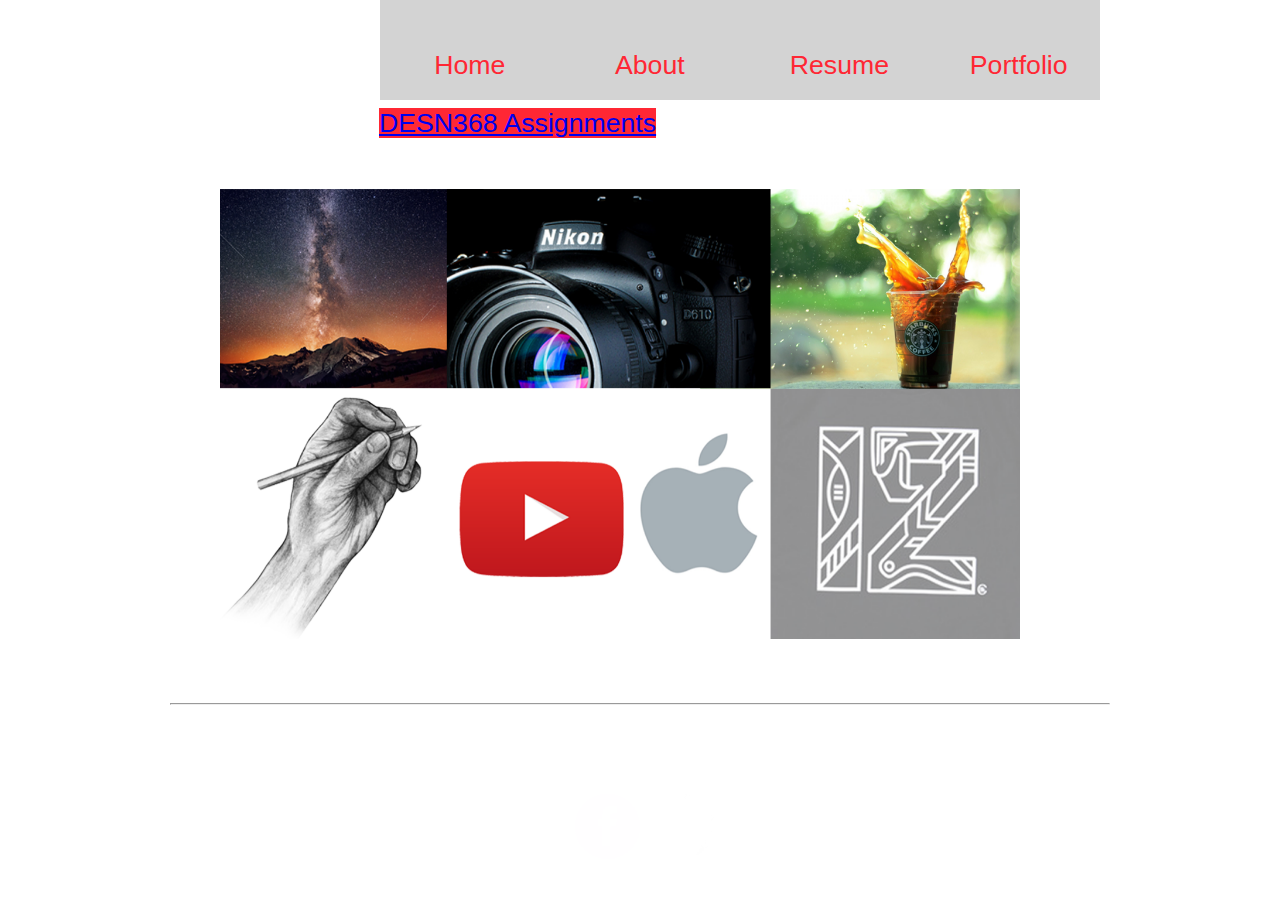
==== index.html @ bf267a32 "Update to assignments pages" ====
<!DOCTYPE html>
 <html lang="en">
  <head>
    <meta name="viewport" content="width=device-width, initial-scale=1">
    <meta charset="UTF-8">
    <title>Document</title>
    <link rel="stylesheet" href="css/index.css" />
    <link rel="stylesheet" href="css/normalize.css">
    <link rel="stylesheet" href="css/grid.css">
    <link rel='stylesheet prefetch' href='http://codepen.io/manikoth/pen/PPJjJv.css'>
    <link href='https://fonts.googleapis.com/css?family=Open+Sans:400,300,600,700,800' rel='stylesheet' type='text/css'>
      
    </head>
  
  <body class="grid-container">
    
<h1 class="grid-2">Alexander Craig</h1>
 <nav role='navigation' class="grid-10">
  <ul>
    <li><a class="nav" href="index.html">Home</a></li>
    <li><a class="nav" href="about.html">About</a></li>
    <li><a class="nav" href="resume.html">Resume</a></li>
    <li><a class="nav" href="portfolio.html">Portfolio</a></li>
  </ul>
</nav>

<div></div>

<li><a id="w16" href="desn368w16.html">DESN368 Assignments</a></li> 


<div id="f1_container">
<div id="f1_card" class="shadow">
  <div class="front face">
    <img src="/img/HorizontalPersona.png"/>
  </div>
  <div class="back face center">
    <p><strong>Welcome to this Website</strong></p>
    <p>My name is Alexander "Alex" Craig, this site features a little about myself as well as my work that I have done.</p>
        <img id="me" src="https://scontent-sea1-1.cdninstagram.com/hphotos-xtf1/t51.2885-15/e15/11352930_1456264718003683_2075107582_n.jpg" alt="">
  </div>
</div>
</div>

<div id="contact">
   <hr>
    <p>5099301656</p>
    <p>obandigi22@gmail.com</p>
    
   <li> 
      <a class="fb" href="https://www.facebook.com/alex.craig.777">
          <img class="grid-6" style="width:75px" src="img/1447944574_46-facebook.png">
      </a>
   </li>
    
   <li>
       <a href="https://www.instagram.com/avc22/">
           <img class="grid-6" style="width:75px" src="img/1447944625_78-instagram.png">
       </a>
   </li>
      
</div>

<div class="cube grid-12">

  
    <figure> 
<!--
<figcaption class="cube-caption caption-top">
            <h3>Welcome to this website!</h3>
            <p>Lorem ipsum dolor sit amet, consectetur adipisicing elit. Pariatur explicabo sequi quis culpa consectetur repellat consequuntur harum, amet commodi, cumque hic officiis facere est. Iste perspiciatis autem, aspernatur maiores accusantium.</p>
</figcaption>
-->
        
    </figure>
</div>
  
  
  </body>
</html>
---- css/index.css ----
/*Color Pallet:
    Color1: #d3d5d7 
    Color2: #ff2734 
    Color3: #081d50
    Color4: #2d3047
    Color5: #fffcff*/
#w16{
    margin: 68px;
    background: #ff2734;
}


.fb{
    margin-left: 400px;
}


#me{
    width: 250px;
}

#contact{
    color: white;
    text-align: center;
    width: 100%;
    height: 5em;
    line-height: .3em;
    padding-top: 1em;
    padding-bottom: 10em;
    margin-bottom: 50px;
    letter-spacing: .04em;
    font-weight: 100;
}


div {
  float: left;
  text-align: left;
  letter-spacing: 3px;
  opacity: 0;
  
  transition: all .5s;
}

/* last frame */
:hover div {
  letter-spacing: 0px;
  opacity: 1;  
 
}


/*Global*/
body {
    background-image: url(https://c2.staticflickr.com/6/5655/23754461182_e04cf370ca_b.jpg);
    margin: -16x;
    color: white;
}

h1 {
    float: left;
    font-family: 'Open Sans', sans-serif;
}

/*Img Transition/Animation*/
h3 {
  color:#fff;
  font-size: 25px;
  font-family: 'Open Sans', sans-serif;    
}

p {
  color: #fff;
  font-size: 1.5em;
}

#f1_container {
  position: inherit;
  margin: 50px;
  width: 800px;
  height: 440px;
  z-index: 1;
}
#f1_container {
  perspective: 1000;
}
#f1_card {
  width: 100%;
  height: 100%;
  transform-style: preserve-3d;
  transition: all 1.0s linear;
}
#f1_container:hover #f1_card {
  transform: rotateY(180deg);
  box-shadow: -5px 5px 5px #aaa;
}
.face {
  position: absolute;
  width: 100%;
  height: 100%;
  backface-visibility: hidden;
}
.face.back {
  display: block;
  transform: rotateY(180deg);
  box-sizing: border-box;
  padding: 10px;
  color: white;
  text-align: center;
  background-color: #aaa;
}

/*Links*/
ul{
  margin-top: 0;
}

li {
  list-style: none;
  float: left;
  font-family: sans-serif;
  font-size: 20pt
}

/* Base Styling*/ 
.nav:link,

/*Visited*/
.nav:visited{
  background: lightgrey;
  color: #ff2734;
  border-bottom: 8px solid #fff;
  width: 180px;
  display: block;
  height: 50px;
  light-height: 50px;
  text-align: center;
  text-decoration: none;
  padding: 50px;
    
  transition: all .5s;
}

.nav:focus,
.nav:hover,
.nav:active{
  background: grey;
  border-bottom: 8px solid #ff2734;
  color: #fffcff;
  padding-top: 25px;
  transition: all .5s;
  }
}
---- css/grid.css ----
/* Global
================================ */

* {
	-webkit-box-sizing: border-box;
	-moz-box-sizing: border-box;
	box-sizing: border-box;
}


.grid-container {
	padding-left: 80px;
	padding-right: 80px;
	margin-left: auto;
	margin-right: auto;
}
img {
	width: 100%;
}

/* Media Queries
================================ */

@media (min-width: 1px) and (max-width: 767px)  {
	.grid-container > [class^="grid-"] {
		padding-top: 5px;
		padding-bottom: 5px;
	}
	.hide-mobile {
		display: none;
	}
}

@media (min-width: 768px) {

	/* Columns
	================================ */

	.grid-container > [class^="grid-"] {
		float: left;
		min-height: 1px;
		padding-left: 10px;
		padding-right: 10px;
		margin-left: 2%;
	}
	.grid-container > [class^="grid-"]:first-child {
		margin-left: 0;
	}
	.grid-container > [class^="grid-"]:last-child {
		float: right;
	}

	/* Columns are 65px wide, with 20px gutters
	=========================================== */

	.grid-1 {
		width: 6.5%;
	}
	.grid-2 {
		width: 15%;
	}
	.grid-3 {
		width: 23.5%;
	}
	.grid-4 {
		width: 32%;
	}
	.grid-5 {
		width: 40.5%;
	}
	.grid-6 {
		width: 49%;
	}
	.grid-7 {
		width: 57.5%;
	}
	.grid-8 {
		width: 66%;
	}
	.grid-9 {
		width: 74.5%;
	}
	.grid-10 {
		width: 83%;
	}
	.grid-11 {
		width: 91.5%;
	}
	.grid-12 {
		width: 100%;
	}

	/* Clearfix
	================================ */

	.grid-container:after,
	.group:after {
	  content: " ";
	  display: table;
	  clear: both;
	}
}
@media (min-width: 1200px) {
	.grid-container {
		max-width: 1100px;
	}
}
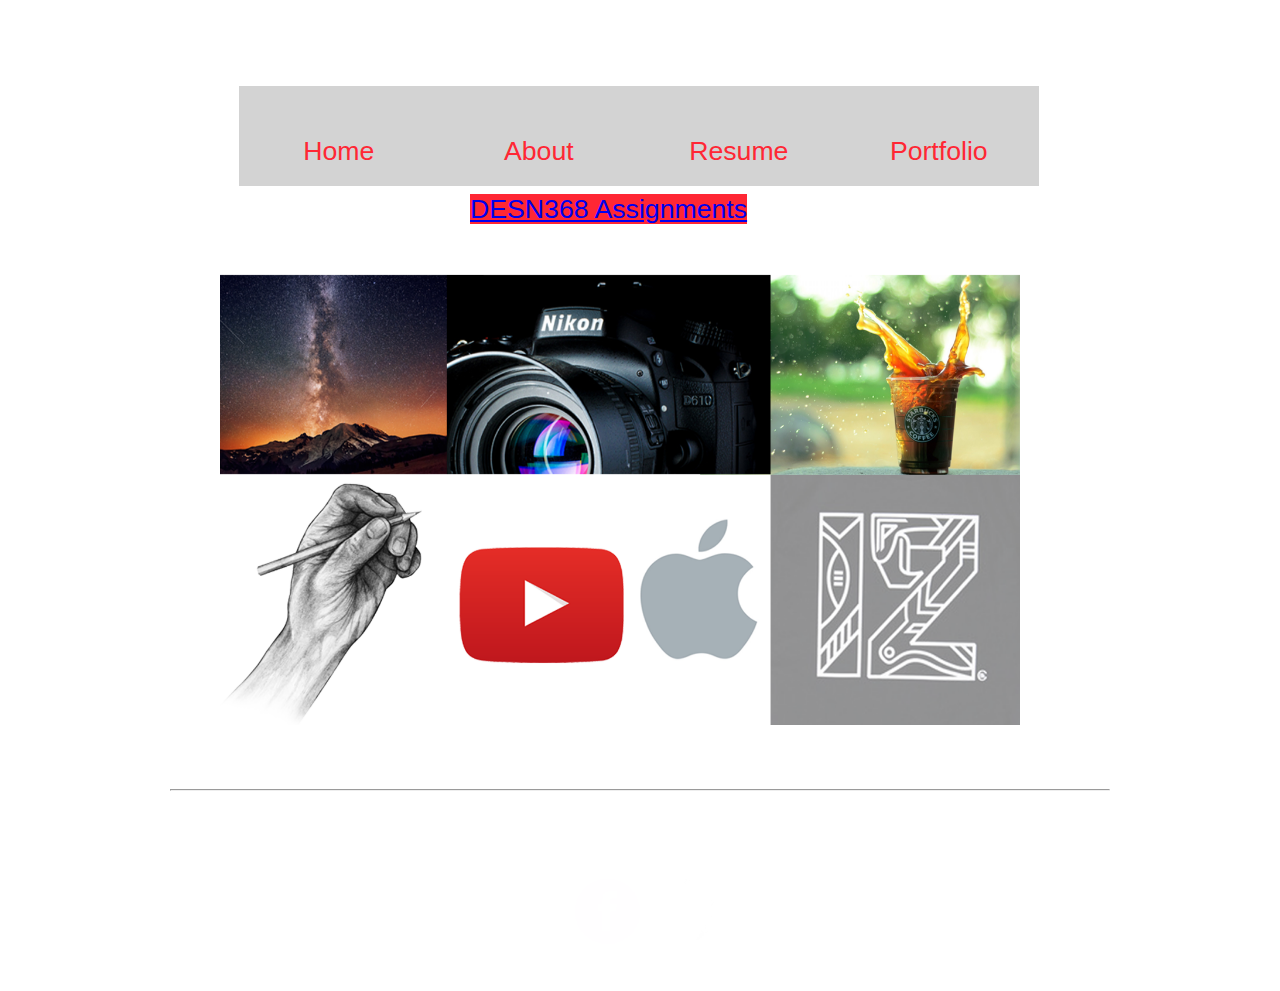
==== commit 65d24dbc: "v14" ====
--- a/index.html
+++ b/index.html
@@ -14,8 +14,8 @@
   
   <body class="grid-container">
     
-<h1 class="grid-2">Alexander Craig</h1>
- <nav role='navigation' class="grid-10">
+<h1 id="nameTitle" class="grid-12">Alexander Craig</h1>
+ <nav role='navigation' class="grid-12">
   <ul>
     <li><a class="nav" href="index.html">Home</a></li>
     <li><a class="nav" href="about.html">About</a></li>
@@ -35,7 +35,7 @@
     <img src="/img/HorizontalPersona.png"/>
   </div>
   <div class="back face center">
-    <p><strong>Welcome to this Website</strong></p>
+    <h3><strong>Welcome to this Website</strong></h3>
     <p>My name is Alexander "Alex" Craig, this site features a little about myself as well as my work that I have done.</p>
         <img id="me" src="https://scontent-sea1-1.cdninstagram.com/hphotos-xtf1/t51.2885-15/e15/11352930_1456264718003683_2075107582_n.jpg" alt="">
   </div>
@@ -48,7 +48,7 @@
     <p>obandigi22@gmail.com</p>
     
    <li> 
-      <a class="fb" href="https://www.facebook.com/alex.craig.777">
+      <a id="fb" href="https://www.facebook.com/alex.craig.777">
           <img class="grid-6" style="width:75px" src="img/1447944574_46-facebook.png">
       </a>
    </li>
@@ -63,16 +63,6 @@
 
 <div class="cube grid-12">
 
-  
-    <figure> 
-<!--
-<figcaption class="cube-caption caption-top">
-            <h3>Welcome to this website!</h3>
-            <p>Lorem ipsum dolor sit amet, consectetur adipisicing elit. Pariatur explicabo sequi quis culpa consectetur repellat consequuntur harum, amet commodi, cumque hic officiis facere est. Iste perspiciatis autem, aspernatur maiores accusantium.</p>
-</figcaption>
--->
-        
-    </figure>
 </div>
   
   
--- a/css/index.css
+++ b/css/index.css
@@ -4,13 +4,20 @@
     Color3: #081d50
     Color4: #2d3047
     Color5: #fffcff*/
+
+
+#nameTitle{
+    text-align: center;
+}
+
+
 #w16{
-    margin: 68px;
+    margin: 300px;
     background: #ff2734;
 }
 
 
-.fb{
+#fb{
     margin-left: 400px;
 }
 
@@ -32,7 +39,7 @@
     font-weight: 100;
 }
 
-
+/*Hover Disapper/Reapper*/
 div {
   float: left;
   text-align: left;
@@ -42,7 +49,6 @@
   transition: all .5s;
 }
 
-/* last frame */
 :hover div {
   letter-spacing: 0px;
   opacity: 1;  
@@ -62,7 +68,7 @@
     font-family: 'Open Sans', sans-serif;
 }
 
-/*Img Transition/Animation*/
+/*Flip text Styling*/
 h3 {
   color:#fff;
   font-size: 25px;
@@ -73,6 +79,8 @@
   color: #fff;
   font-size: 1.5em;
 }
+
+/*Animation Persona*/
 
 #f1_container {
   position: inherit;
@@ -122,15 +130,14 @@
   font-size: 20pt
 }
 
-/* Base Styling*/ 
+/*Main nav*/
 .nav:link,
 
-/*Visited*/
 .nav:visited{
   background: lightgrey;
   color: #ff2734;
   border-bottom: 8px solid #fff;
-  width: 180px;
+  width: 200px;
   display: block;
   height: 50px;
   light-height: 50px;
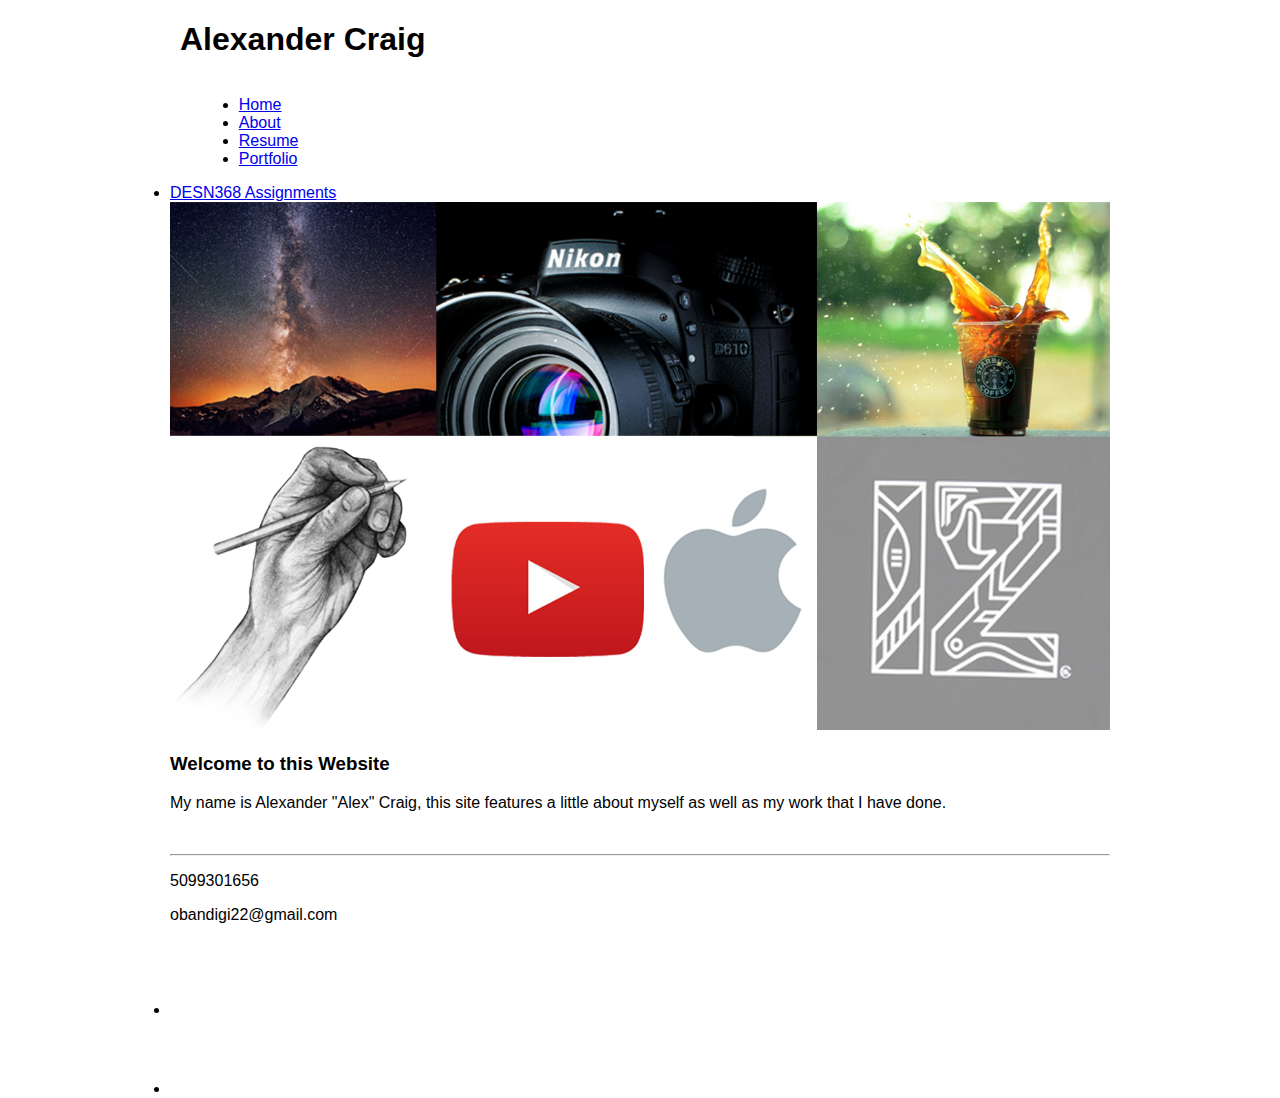
==== commit c07bd62f: "STYLES Page Collected" ====
--- a/index.html
+++ b/index.html
@@ -4,7 +4,7 @@
     <meta name="viewport" content="width=device-width, initial-scale=1">
     <meta charset="UTF-8">
     <title>Document</title>
-    <link rel="stylesheet" href="css/index.css" />
+    <link rel="stylesheet" href="css/stylesMain.css" />
     <link rel="stylesheet" href="css/normalize.css">
     <link rel="stylesheet" href="css/grid.css">
     <link rel='stylesheet prefetch' href='http://codepen.io/manikoth/pen/PPJjJv.css'>
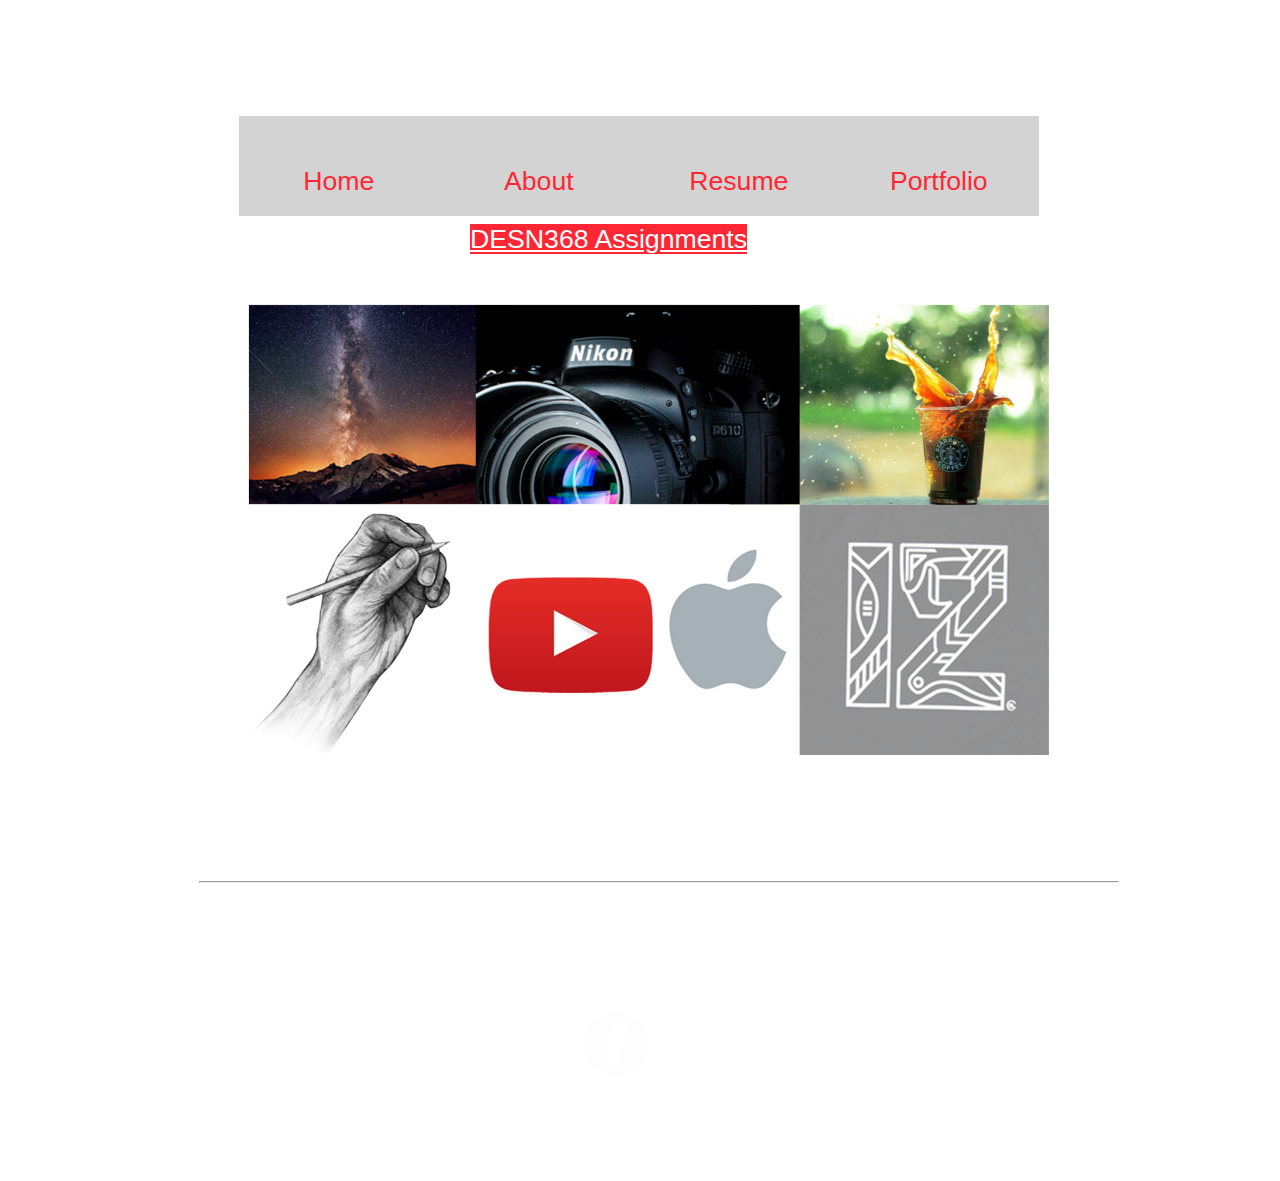
==== commit aa982c1d: "v15" ====
--- a/index.html
+++ b/index.html
@@ -17,18 +17,18 @@
 <h1 id="nameTitle" class="grid-12">Alexander Craig</h1>
  <nav role='navigation' class="grid-12">
   <ul>
-    <li><a class="nav" href="index.html">Home</a></li>
-    <li><a class="nav" href="about.html">About</a></li>
-    <li><a class="nav" href="resume.html">Resume</a></li>
-    <li><a class="nav" href="portfolio.html">Portfolio</a></li>
+    <li><a id="main" href="index.html">Home</a></li>
+    <li><a id="main" href="about.html">About</a></li>
+    <li><a id="main" href="resume.html">Resume</a></li>
+    <li><a id="main" href="portfolio.html">Portfolio</a></li>
   </ul>
 </nav>
 
-<div></div>
+<div id="empty"></div>
 
 <li><a id="w16" href="desn368w16.html">DESN368 Assignments</a></li> 
 
-
+<div class="grid-12">
 <div id="f1_container">
 <div id="f1_card" class="shadow">
   <div class="front face">
@@ -41,27 +41,29 @@
   </div>
 </div>
 </div>
+</div>
 
-<div id="contact">
+
+<footer id="contact" class="grid-12">
    <hr>
     <p>5099301656</p>
     <p>obandigi22@gmail.com</p>
     
    <li> 
-      <a id="fb" href="https://www.facebook.com/alex.craig.777">
-          <img class="grid-6" style="width:75px" src="img/1447944574_46-facebook.png">
+      <a class="fb" href="https://www.facebook.com/alex.craig.777">
+          <img style="width:75px" src="img/1447944574_46-facebook.png">
       </a>
    </li>
     
    <li>
        <a href="https://www.instagram.com/avc22/">
-           <img class="grid-6" style="width:75px" src="img/1447944625_78-instagram.png">
+           <img style="width:75px" src="img/1447944625_78-instagram.png">
        </a>
    </li>
       
-</div>
+</footer>
 
-<div class="cube grid-12">
+<div id="empty">
 
 </div>
   
--- a/css/stylesMain.css
+++ b/css/stylesMain.css
@@ -0,0 +1,437 @@
+/*Color Pallet:
+    Color1: #d3d5d7 
+    Color2: #ff2734 
+    Color3: #081d50
+    Color4: #2d3047
+    Color5: #fffcff*/
+
+/*GLOBAL*/
+@media screen and (max-width: 768px){
+
+    body{
+    background: #d3d5d7;
+    }
+
+}
+body {
+    background-image: url(https://c2.staticflickr.com/6/5655/23754461182_e04cf370ca_b.jpg);
+    margin: -16x;
+    
+}
+
+.fb{
+    margin-left: 380px;
+}
+
+h1, h2{
+    color: white;
+    font-size: 2.5em;
+    font-family: 'Open Sans', sans-serif;
+    text-align: center;
+}
+
+h1 {
+    float: left;
+    font-family: 'Open Sans', sans-serif;
+    text-align: center;
+}
+
+h3 {
+  color:#fff;
+  font-size: 25px;
+  font-family: 'Open Sans', sans-serif;    
+}
+
+p {
+  color: #fff;
+  font-size: 1.5em;
+    text-align: center;
+}
+
+blockquote{
+    font-size: 2em;
+    text-align: center;
+    color: white;
+}
+
+img {  
+    width : 50%; 
+  }
+
+#nameTitle{
+    text-align: center;
+}
+
+#me{
+    width: 250px;
+    margin-left: 350px;
+    
+    margin-top: 55px;
+}
+
+article,
+aside{
+  float: left;
+}
+
+article{
+  color: white;
+  background: #081d50;
+  padding: 1.785714285714%; /* 10px / 560px = 0.01785714285714*/
+  margin: 1%; /* 10px / 1000px = 0.01*/
+  font-size: .75em;
+    text-align: center;
+}
+
+aside{
+  color: white;
+  background: #2d3047;
+  padding: 2.777777777778%; /* 10px / 360px = 0.02777777777778*/
+  margin: 1%; /* 10px / 1000px = 0.01*/
+  font-size: .75em;
+    text-align: center;
+}
+
+#title{
+    text-align: center;
+    font-size: 4em;
+}
+
+#return{
+    text-align: right;
+}
+
+
+#empty{
+    margin: 30px;
+    padding: 30px;
+}
+
+
+/*FOOTER*/
+
+#contact{
+    color: white;
+    text-align: center;
+    width: 100%;
+    height: 5em;
+    line-height: .3em;
+    padding-top: 1em;
+    padding-bottom: 7em;
+    margin-top: 50px;
+    margin-bottom: 6em;
+    letter-spacing: .04em;
+    font-weight: 100;
+        font-size: 1.5em;
+}
+
+#w16{
+    color: white;
+    list-style: none;
+
+    margin: 300px;
+    background: #ff2734;
+}
+
+/*NAV*/
+
+ul{
+  margin-top: 0;
+}
+
+li, #main{
+  list-style: none;
+  float: left;
+  font-family: sans-serif;
+  font-size: 20pt;
+
+}
+
+#main:link,
+
+#main:visited{
+  background: lightgrey;
+  color: #ff2734;
+  border-bottom: 8px solid #fff;
+  width: 200px;
+  display: block;
+  height: 50px;
+  light-height: 50px;
+  text-align: center;
+  text-decoration: none;
+  padding: 50px;
+    
+  transition: all .5s;
+}
+
+#main:focus,
+#main:hover,
+#main:active{
+  background: grey;
+  border-bottom: 8px solid #ff2734;
+  color: #fffcff;
+  padding-top: 25px;
+  transition: all .5s;
+  }
+
+
+/*INDEX*/
+
+/*Animation Persona*/
+
+#f1_container {
+  position: inherit;
+  margin: 50px;
+    margin-top: 50px;
+  width: 800px;
+  height: 440px;
+  z-index: 1;
+}
+#f1_container {
+  perspective: 1000;
+}
+#f1_card {
+  width: 100%;
+  height: 100%;
+  transform-style: preserve-3d;
+  transition: all 1.0s linear;
+}
+#f1_container:hover #f1_card {
+  transform: rotateY(180deg);
+  box-shadow: -5px 5px 5px #aaa;
+}
+.face {
+  position: absolute;
+  width: 100%;
+  height: 100%;
+  backface-visibility: hidden;
+}
+.face.back {
+  display: block;
+  transform: rotateY(180deg);
+  box-sizing: border-box;
+  padding: 10px;
+  color: white;
+  text-align: center;
+  background-color: #aaa;
+}
+
+/*ABOUT*/
+
+.css-slideshow{
+   position: relative;
+   max-width: px;
+   height: 300px;
+   margin: 5em auto .em auto;
+}
+.css-slideshow figure{
+   margin: 0;
+   position: absolute;
+}
+.css-slideshow figcaption{
+   position: absolute;
+   top: 0;
+   color: #fff;
+   background: rgba(0,0,0, .3);
+   font-size: .8em;
+   padding: 8px 12px;
+   opacity: 0;
+   transition: opacity .5s;
+}
+.css-slideshow:hover figure figcaption{
+   transition: opacity .5s;
+   opacity: 1;
+}
+.css-slideshow figure{
+   opacity:0;
+}
+
+figure:nth-child(1) {
+   animation: xfade 8s 7s infinite;
+}
+figure:nth-child(2) {
+   animation: xfade 8s 5s infinite;
+}
+figure:nth-child(3) {
+   animation: xfade 8s 3s infinite;
+}
+
+
+@keyframes xfade{
+   0%{
+      opacity: 1;
+   }
+   10.5% {
+      opacity:1;
+   }
+   12.5%{
+      opacity: 0;
+   }
+   98% {
+      opacity:0;
+   }
+   100% {
+      opacity:1;
+   }
+}
+
+
+/*PORTFOLIO*/
+
+.intro {
+  padding: 80px 0 60px 0;
+  text-align: center;
+  color: #fff;
+  margin: auto;
+  width: 800px;
+}
+.intro .intro__title {
+  font-weight: 200;
+  font-size: 32px;
+  color: #fff;
+}
+.intro .intro__body {
+  color: #fff;
+  font-size: 16px;
+  line-height: 24px;
+  font-weight: 300;
+  opacity: 0.48;
+  padding: 0 160px;
+  margin: 0;
+}
+
+#slider-wrapper {
+  width: 440px;
+  height: 440px;
+  margin: 50px auto;
+
+    margin-left: 250px;
+    position: absolute;
+  margin-bottom: 0px;
+  background: rgba(0, 0, 0, 0.5);
+  overflow: hidden;
+}
+
+#s1 {
+  padding: 6px;
+  background: white;
+  position: absolute;
+  left: 50%;
+  bottom: 25px;
+  margin-left: -36px;
+  border-radius: 20px;
+  opacity: 0.3;
+  cursor: pointer;
+  z-index: 999;
+}
+
+#s2 {
+  padding: 6px;
+  background: white;
+  position: absolute;
+  left: 50%;
+  bottom: 25px;
+  margin-left: -12px;
+  border-radius: 20px;
+  opacity: 0.3;
+  cursor: pointer;
+  z-index: 999;
+}
+
+#s3 {
+  padding: 6px;
+  background: white;
+  position: absolute;
+  left: 50%;
+  bottom: 25px;
+  margin-left: 12px;
+  border-radius: 20px;
+  opacity: 0.3;
+  cursor: pointer;
+  z-index: 999;
+}
+
+#s4 {
+  padding: 6px;
+  background: white;
+  position: absolute;
+  left: 50%;
+  bottom: 25px;
+  margin-left: 36px;
+  border-radius: 20px;
+  opacity: 0.3;
+  cursor: pointer;
+  z-index: 999;
+}
+
+#s1:hover,
+#s2:hover,
+#s3:hover,
+#s4:hover {
+  opacity: .50;
+}
+
+.inner-wrapper {
+  width: 440px;
+  height: 440px;
+  position: absolute;
+  top: 0;
+  left: 0;
+  margin-bottom: 0px;
+  overflow: hidden;
+}
+
+.control {
+  display: none;
+}
+
+#Slide1:checked ~ .overflow-wrapper {
+  margin-left: 0%;
+}
+
+#Slide2:checked ~ .overflow-wrapper {
+  margin-left: -100%;
+}
+
+#Slide3:checked ~ .overflow-wrapper {
+  margin-left: -200%;
+}
+
+#Slide4:checked ~ .overflow-wrapper {
+  margin-left: -300%;
+}
+
+#Slide1:checked + #s1 {
+  opacity: 1;
+}
+
+#Slide2:checked + #s2 {
+  opacity: 1;
+}
+
+#Slide3:checked + #s3 {
+  opacity: 1;
+}
+
+#Slide4:checked + #s4 {
+  opacity: 1;
+}
+
+.overflow-wrapper {
+  width: 400%;
+  height: 100%;
+  position: absolute;
+  top: 0;
+  left: 0;
+  overflow-y: hidden;
+  z-index: 1;
+  -webkit-transition: all 0.3s ease-in-out;
+  -moz-transition: all 0.3s ease-in-out;
+  -o-transition: all 0.3s ease-in-out;
+  transition: all 0.3s ease-in-out;
+}
+
+.slide img {
+  width: 25%;
+  float: left;
+}
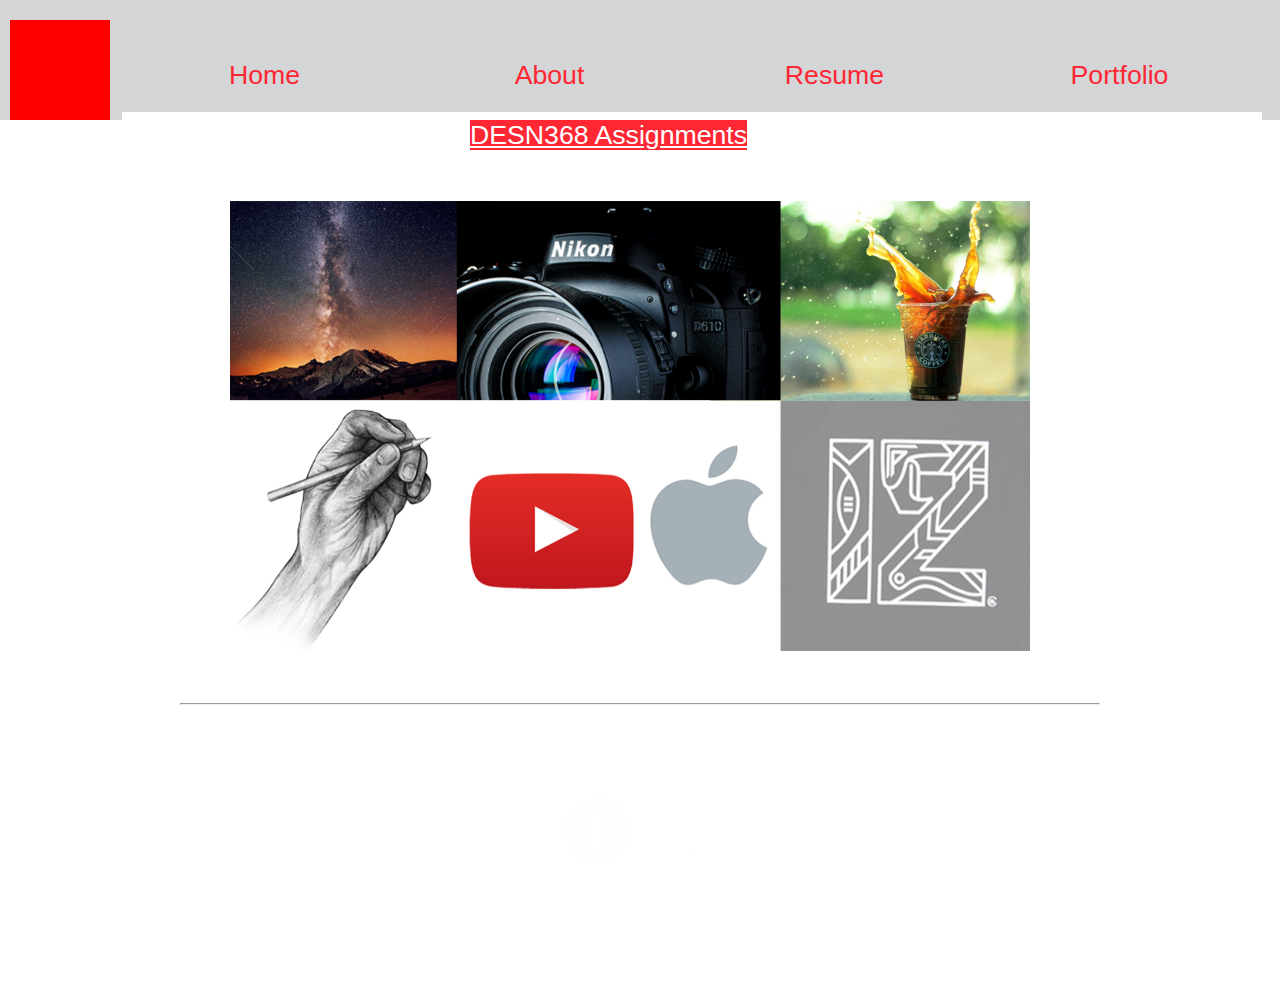
==== commit 723be969: "v16" ====
--- a/index.html
+++ b/index.html
@@ -3,7 +3,7 @@
   <head>
     <meta name="viewport" content="width=device-width, initial-scale=1">
     <meta charset="UTF-8">
-    <title>Document</title>
+    <title>ACraig | Designs</title>
     <link rel="stylesheet" href="css/stylesMain.css" />
     <link rel="stylesheet" href="css/normalize.css">
     <link rel="stylesheet" href="css/grid.css">
@@ -15,7 +15,8 @@
   <body class="grid-container">
     
 <h1 id="nameTitle" class="grid-12">Alexander Craig</h1>
- <nav role='navigation' class="grid-12">
+ <nav role='navigation' class="grid-12" id="greyHead">
+  <div id="icon"></div>
   <ul>
     <li><a id="main" href="index.html">Home</a></li>
     <li><a id="main" href="about.html">About</a></li>
--- a/css/stylesMain.css
+++ b/css/stylesMain.css
@@ -1,36 +1,113 @@
 /*Color Pallet:
-    Color1: #d3d5d7 
-    Color2: #ff2734 
-    Color3: #081d50
-    Color4: #2d3047
-    Color5: #fffcff*/
+    $Color1: #d3d5d7 
+    $Color2: #ff2734 
+    $Color3: #081d50
+    $Color4: #2d3047
+    $Color5: #fffcff*/
 
 /*GLOBAL*/
-@media screen and (max-width: 768px){
-
+
+/***************Desktop***************/
+@media screen and (max-width: 2555px){
+    body {
+        background-image: url(https://c2.staticflickr.com/6/5655/23754461182_e04cf370ca_b.jpg);
+        margin: -16x;
+        background-attachment: fixed;
+    }
+    
+/*ABOUT*/
+    #myName{
+ 
+        margin-right: 50px;
+        margin-top: 0;
+    }
+    .fb{
+        margin-left: 380px;
+    }
+    
+    blockquote{
+        font-size: 1.5em;
+        text-align: center;
+        color: white;
+    }
+    
+p {
+  color: #fff;
+  font-size: 1em;
+}
+
+#abText{
+    margin-left: 50px;
+}    
+    
+}
+    
+/***************Moblie***************/
+    @media screen and (max-width: 768px){
+        
     body{
+        background: #2d3047;
+        background-attachment: fixed;
+    }
+
+/*ABOUT*/
+    #myName{
+        margin-left: 10px;
+    }
+        
+    .fb{
+        margin-left: 60px;
+    }
+    
+    blockquote{
+        font-size:1em;
+        text-align: center;
+    }
+        
+    p{
+        font-size: .75em;    
+    }
+        #abText{
+            margin: auto;
+        }
+
+}    
+
+#icon{
+    background: red;
+    width: 100px;
+    height: 100px;
+    float: left;
+    margin-right: 12px;
+}
+
+#greyHead{
     background: #d3d5d7;
-    }
-
-}
-body {
-    background-image: url(https://c2.staticflickr.com/6/5655/23754461182_e04cf370ca_b.jpg);
-    margin: -16x;
-    
-}
-
-.fb{
-    margin-left: 380px;
-}
-
-h1, h2{
+    color: #ff2734;
+    width: 100%;
+    height: 120px;
+    text-align: center;
+    font-weight: 100;
+    font-size: 3em;
+    position: fixed;
+    margin-left: -170px;
+    margin-top: -30px;
+    padding-top: 20px;
+}
+
+
+
+h2{
+    color: white;
+
+    font-size: 2em;
+    font-family: 'Open Sans', sans-serif;
+}
+
+h1{
     color: white;
     font-size: 2.5em;
-    font-family: 'Open Sans', sans-serif;
-    text-align: center;
-}
-
-h1 {
+    margin-left: 0;
     float: left;
     font-family: 'Open Sans', sans-serif;
     text-align: center;
@@ -42,17 +119,6 @@
   font-family: 'Open Sans', sans-serif;    
 }
 
-p {
-  color: #fff;
-  font-size: 1.5em;
-    text-align: center;
-}
-
-blockquote{
-    font-size: 2em;
-    text-align: center;
-    color: white;
-}
 
 img {  
     width : 50%; 
@@ -63,39 +129,34 @@
 }
 
 #me{
-    width: 250px;
-    margin-left: 350px;
-    
-    margin-top: 55px;
-}
-
+    width: 200px;
+    margin-right: 30px;
+    margin-left: 30px;
+}
+
+/*
 article,
 aside{
   float: left;
-}
-
-article{
+*/
+}
+
+/*article{*/
   color: white;
   background: #081d50;
-  padding: 1.785714285714%; /* 10px / 560px = 0.01785714285714*/
+  padding: 1.851851851852%; /* 10px / 540px = 0.01851851851852*/
   margin: 1%; /* 10px / 1000px = 0.01*/
   font-size: .75em;
-    text-align: center;
-}
-
-aside{
+}
+
+/*aside{*/
   color: white;
   background: #2d3047;
-  padding: 2.777777777778%; /* 10px / 360px = 0.02777777777778*/
+  padding: 2.631578947368%; /* 10px / 380px = 0.02631578947368*/
   margin: 1%; /* 10px / 1000px = 0.01*/
   font-size: .75em;
-    text-align: center;
-}
-
-#title{
-    text-align: center;
-    font-size: 4em;
-}
+}
+
 
 #return{
     text-align: right;
@@ -116,9 +177,7 @@
     width: 100%;
     height: 5em;
     line-height: .3em;
-    padding-top: 1em;
     padding-bottom: 7em;
-    margin-top: 50px;
     margin-bottom: 6em;
     letter-spacing: .04em;
     font-weight: 100;
@@ -144,24 +203,21 @@
   float: left;
   font-family: sans-serif;
   font-size: 20pt;
-
 }
 
 #main:link,
 
 #main:visited{
-  background: lightgrey;
-  color: #ff2734;
-  border-bottom: 8px solid #fff;
-  width: 200px;
-  display: block;
-  height: 50px;
-  light-height: 50px;
-  text-align: center;
-  text-decoration: none;
-  padding: 50px;
-    
-  transition: all .5s;
+    background: #d3d5d7;
+    color: #ff2734;
+    border-bottom: 8px solid #fff;
+    width: 285px;
+    height: 100px;
+    light-height: 5px;
+    text-align: center;
+    text-decoration: none;
+    padding: 40px;
+    transition: all .5s;
 }
 
 #main:focus,
@@ -170,8 +226,7 @@
   background: grey;
   border-bottom: 8px solid #ff2734;
   color: #fffcff;
-  padding-top: 25px;
-  transition: all .5s;
+  transition: all .8s;
   }
 
 
@@ -182,7 +237,7 @@
 #f1_container {
   position: inherit;
   margin: 50px;
-    margin-top: 50px;
+  margin-top: 50px;
   width: 800px;
   height: 440px;
   z-index: 1;
@@ -218,9 +273,16 @@
 
 /*ABOUT*/
 
+
+#aboutText{
+    line-height: 1.25em
+}
+
+
+/*
 .css-slideshow{
    position: relative;
-   max-width: px;
+   max-width:;
    height: 300px;
    margin: 5em auto .em auto;
 }
@@ -274,6 +336,7 @@
       opacity:1;
    }
 }
+*/
 
 
 /*PORTFOLIO*/
@@ -301,12 +364,13 @@
 }
 
 #slider-wrapper {
-  width: 440px;
+    display: ;
+    width: 440px;
   height: 440px;
   margin: 50px auto;
 
     margin-left: 250px;
-    position: absolute;
+    position:relative;
   margin-bottom: 0px;
   background: rgba(0, 0, 0, 0.5);
   overflow: hidden;
--- a/css/grid.css
+++ b/css/grid.css
@@ -41,7 +41,7 @@
 		min-height: 1px;
 		padding-left: 10px;
 		padding-right: 10px;
-		margin-left: 2%;
+/*		margin-left: 2%;*/
 	}
 	.grid-container > [class^="grid-"]:first-child {
 		margin-left: 0;
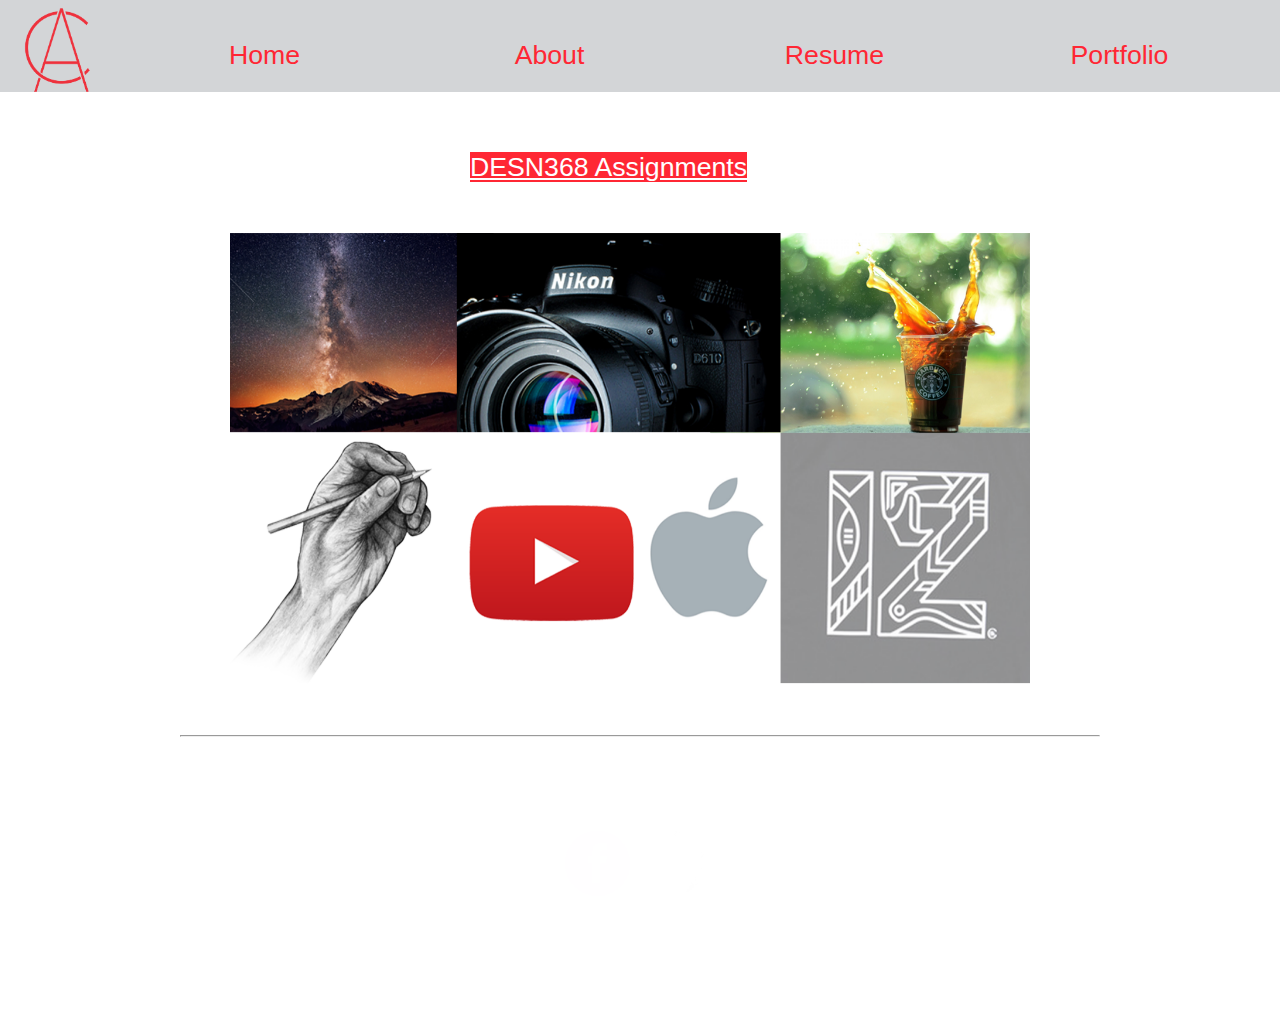
==== commit ca870dc7: "v17" ====
--- a/index.html
+++ b/index.html
@@ -4,7 +4,7 @@
     <meta name="viewport" content="width=device-width, initial-scale=1">
     <meta charset="UTF-8">
     <title>ACraig | Designs</title>
-    <link rel="stylesheet" href="css/stylesMain.css" />
+    <link rel="stylesheet" href="css/stylesMain.css">
     <link rel="stylesheet" href="css/normalize.css">
     <link rel="stylesheet" href="css/grid.css">
     <link rel='stylesheet prefetch' href='http://codepen.io/manikoth/pen/PPJjJv.css'>
@@ -12,11 +12,11 @@
       
     </head>
   
-  <body class="grid-container">
+<body class="grid-container">
     
-<h1 id="nameTitle" class="grid-12">Alexander Craig</h1>
- <nav role='navigation' class="grid-12" id="greyHead">
-  <div id="icon"></div>
+<h1 id="nameTitle" class="grid-12"></h1>
+ <nav role='navigation' class="grid-12" id="greyHead2">
+  <div id="icon"><img src="img/personalLogo-02.png" alt=""></div>
   <ul>
     <li><a id="main" href="index.html">Home</a></li>
     <li><a id="main" href="about.html">About</a></li>
--- a/css/stylesMain.css
+++ b/css/stylesMain.css
@@ -73,8 +73,9 @@
 
 }    
 
+
 #icon{
-    background: red;
+    background: ;
     width: 100px;
     height: 100px;
     float: left;
@@ -91,10 +92,25 @@
     font-size: 3em;
     position: fixed;
     margin-left: -170px;
+    margin-top: -20px;
+    padding-top: 20px;
+    border-bottom: 8px solid #fff;
+}
+
+#greyHead2{
+    background: #d3d5d7;
+    color: #ff2734;
+    width: 100%;
+    height: 100px;
+    text-align: center;
+    font-weight: 100;
+    font-size: 3em;
+    position: fixed;
+    margin-left: -170px;
     margin-top: -30px;
-    padding-top: 20px;
-}
-
+
+    border-bottom: 8px solid #fff;
+}
 
 
 h2{
@@ -126,6 +142,7 @@
 
 #nameTitle{
     text-align: center;
+    margin-bottom: 100px;
 }
 
 #me{
@@ -229,6 +246,22 @@
   transition: all .8s;
   }
 
+#portfolio:link,
+#portfolio:visited{
+    margin-top:50px; 
+    text-align:center; 
+    font-size:3em; 
+    text-decoration:none; 
+    color: white;
+    transition: all .5s;
+}
+
+#portfolio:focus,
+#portfolio:hover,
+#portfolio:active{
+    color: #ff2734;
+    transition: all .8s;
+}
 
 /*INDEX*/
 
